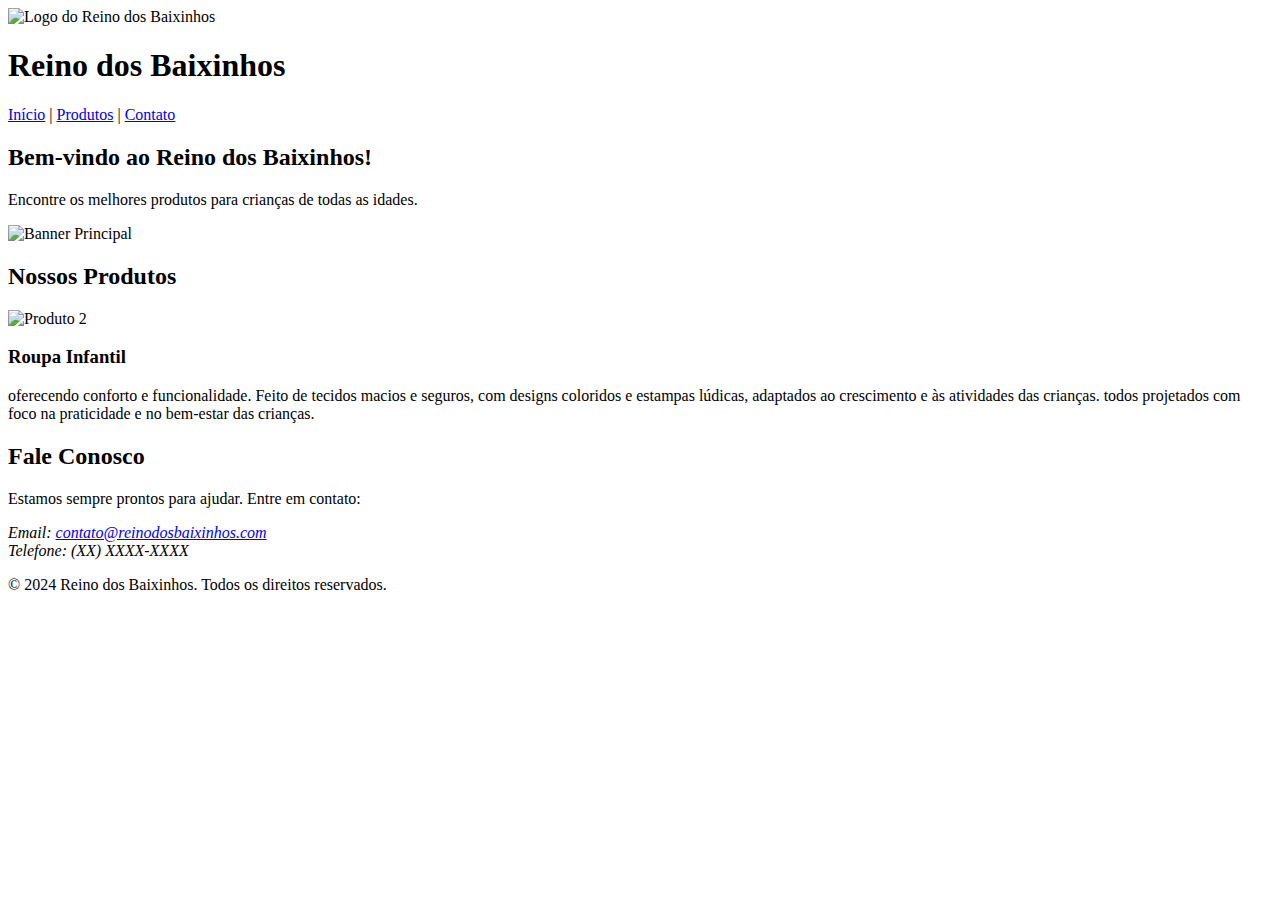
==== index.html @ 005692c9 "começando a home" ====
<!DOCTYPE html>
<html lang="pt-br">
<head>
    <meta charset="UTF-8">
    <title>Reino dos Baixinhos - Loja Virtual</title>
</head>
<body>
    <header>
        <img src="caminho_para_sua_logo.png" alt="Logo do Reino dos Baixinhos">
        <h1>Reino dos Baixinhos</h1>
        <nav>
            <a href="#inicio">Início</a> |
            <a href="#produtos">Produtos</a> |
            <a href="#contato">Contato</a>
        </nav>
    </header>

    <!-- Conteúdo Principal -->
    <main>
        <section id="inicio">
            <h2>Bem-vindo ao Reino dos Baixinhos!</h2>
            <p>Encontre os melhores produtos para crianças de todas as idades.</p>
            <img src="imagens/banner_principal.jpg" alt="Banner Principal">
        </section>

        <section id="produtos">
            <h2>Nossos Produtos</h2>
        
           <div>
                <img src="imagens/produto2.jpg" alt="Produto 2">
                <h3>Roupa Infantil</h3>
                <p> oferecendo conforto e funcionalidade. Feito de tecidos macios e seguros, com designs coloridos e estampas lúdicas, adaptados ao crescimento e às atividades das crianças. todos projetados com foco na praticidade e no bem-estar das crianças. </p>
            </div>
        </section>


    </main>

    <!-- Rodapé -->
    <footer>
        <section id="contato">
            <h2>Fale Conosco</h2>
            <p>Estamos sempre prontos para ajudar. Entre em contato:</p>
            <address>
                Email: <a href="mailto:contato@reinodosbaixinhos.com">contato@reinodosbaixinhos.com</a><br>
                Telefone: (XX) XXXX-XXXX
            </address>
        </section>
        <p>&copy; 2024 Reino dos Baixinhos. Todos os direitos reservados.</p>
    </footer>

</body>
</html>
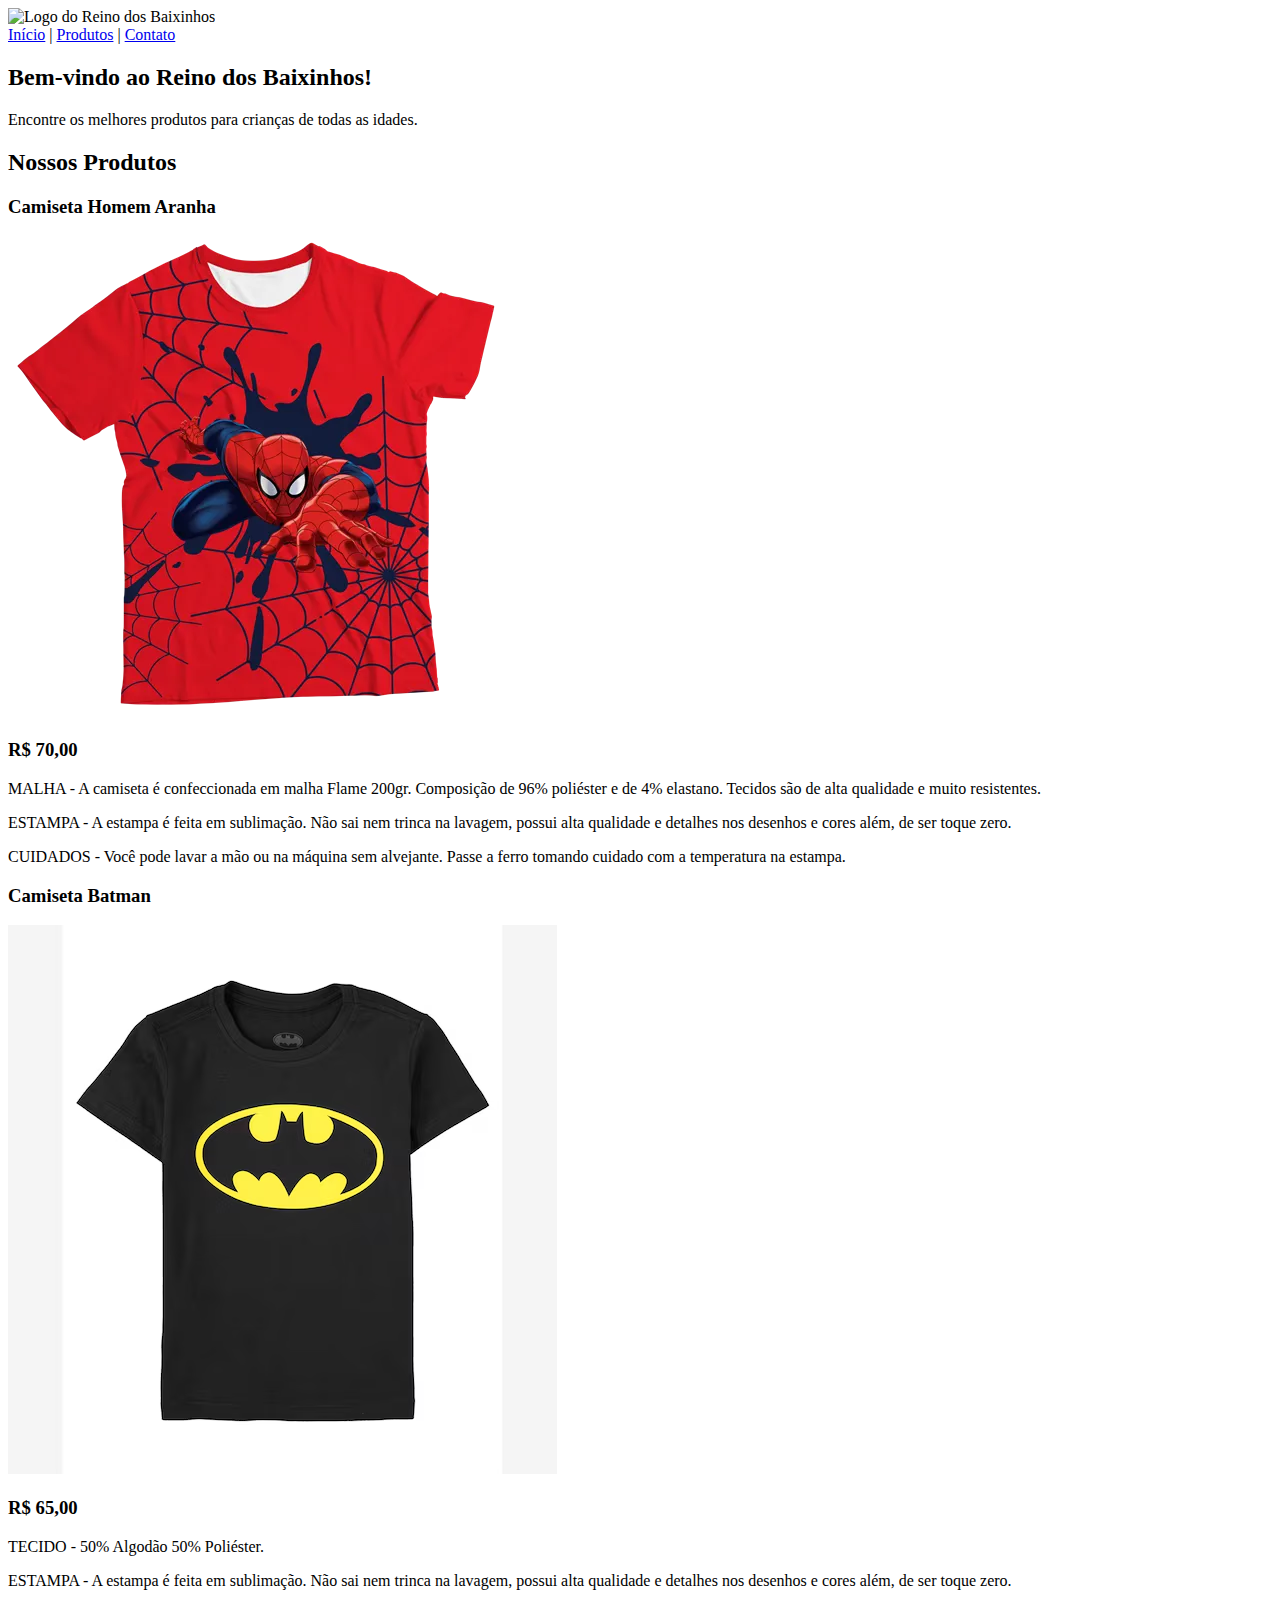
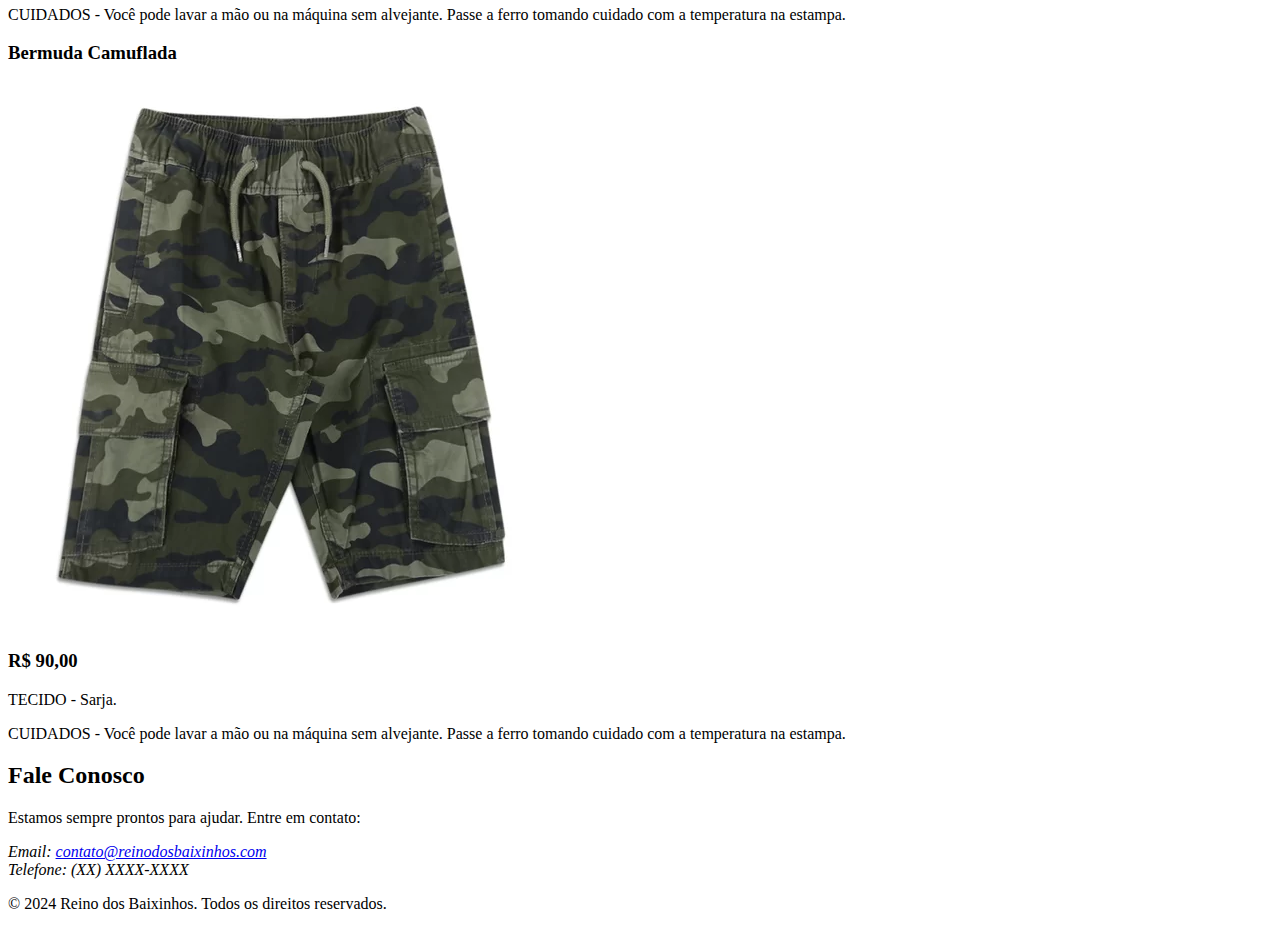
==== commit 6110fa65: "Inserindo produtos" ====
--- a/index.html
+++ b/index.html
@@ -1,13 +1,14 @@
 <!DOCTYPE html>
 <html lang="pt-br">
+
 <head>
     <meta charset="UTF-8">
     <title>Reino dos Baixinhos - Loja Virtual</title>
 </head>
+
 <body>
     <header>
         <img src="caminho_para_sua_logo.png" alt="Logo do Reino dos Baixinhos">
-        <h1>Reino dos Baixinhos</h1>
         <nav>
             <a href="#inicio">Início</a> |
             <a href="#produtos">Produtos</a> |
@@ -20,16 +21,46 @@
         <section id="inicio">
             <h2>Bem-vindo ao Reino dos Baixinhos!</h2>
             <p>Encontre os melhores produtos para crianças de todas as idades.</p>
-            <img src="imagens/banner_principal.jpg" alt="Banner Principal">
         </section>
 
         <section id="produtos">
             <h2>Nossos Produtos</h2>
-        
-           <div>
-                <img src="imagens/produto2.jpg" alt="Produto 2">
-                <h3>Roupa Infantil</h3>
-                <p> oferecendo conforto e funcionalidade. Feito de tecidos macios e seguros, com designs coloridos e estampas lúdicas, adaptados ao crescimento e às atividades das crianças. todos projetados com foco na praticidade e no bem-estar das crianças. </p>
+
+            <div>
+                <h3>Camiseta Homem Aranha </h3>
+                <img src="./assets/IMG/camiseta_homem_aranha_vermelho_mc_126_1_20201213195907.webp" alt="Camiseta Homem Aranha">
+                <h3>R&dollar; 70,00</h3>
+                <p>MALHA - A camiseta é confeccionada em malha Flame 200gr. Composição de 96% poliéster e de 4%
+                    elastano. Tecidos são de alta qualidade e muito resistentes.</p>
+
+                <p>ESTAMPA - A estampa é feita em sublimação. Não sai nem trinca na lavagem, possui alta qualidade e
+                    detalhes nos desenhos e cores além, de ser toque zero.</p>
+
+                <p>CUIDADOS - Você pode lavar a mão ou na máquina sem alvejante. Passe a ferro tomando cuidado com a
+                    temperatura na estampa.</p>
+            </div>
+
+            <div>
+                <h3>Camiseta Batman</h3>
+                <img src="./assets/IMG/c775c3dcbbb4a730857e1247e722cccd56b087c3.avif" alt="Camiseta Batman">
+                <h3>R&dollar; 65,00</h3>
+                <p>TECIDO - 50% Algodão 50% Poliéster.</p>
+
+                <p>ESTAMPA - A estampa é feita em sublimação. Não sai nem trinca na lavagem, possui alta qualidade e
+                    detalhes nos desenhos e cores além, de ser toque zero.</p>
+
+                <p>CUIDADOS - Você pode lavar a mão ou na máquina sem alvejante. Passe a ferro tomando cuidado com a
+                    temperatura na estampa.</p>
+            </div>
+
+            <div>
+                <h3>Bermuda Camuflada</h3>
+                <img src="./assets/IMG/bermuda camuflada.webp" alt="Bermuda Camuflada">
+                <h3>R&dollar; 90,00</h3>
+                <p>TECIDO - Sarja.</p>
+
+                <p>CUIDADOS - Você pode lavar a mão ou na máquina sem alvejante. Passe a ferro tomando cuidado com a
+                    temperatura na estampa.</p>
             </div>
         </section>
 
@@ -50,4 +81,5 @@
     </footer>
 
 </body>
+
 </html>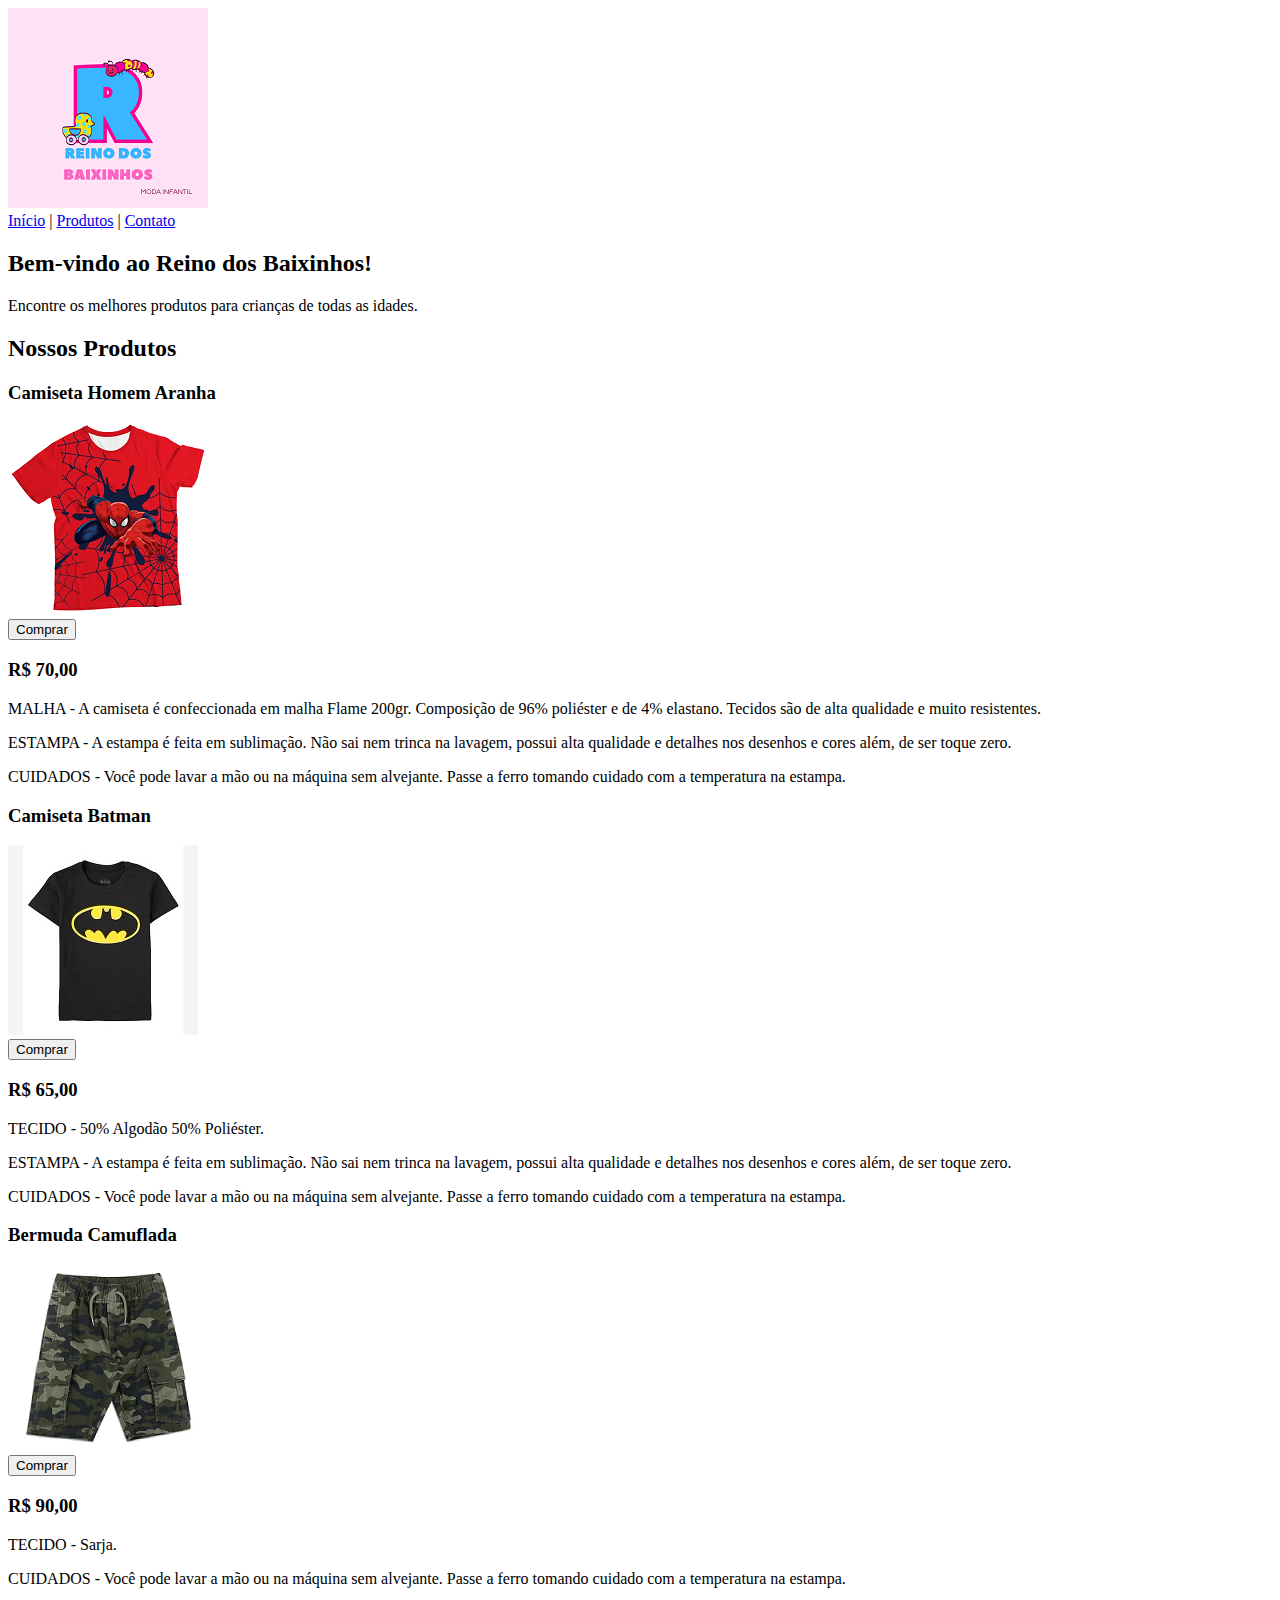
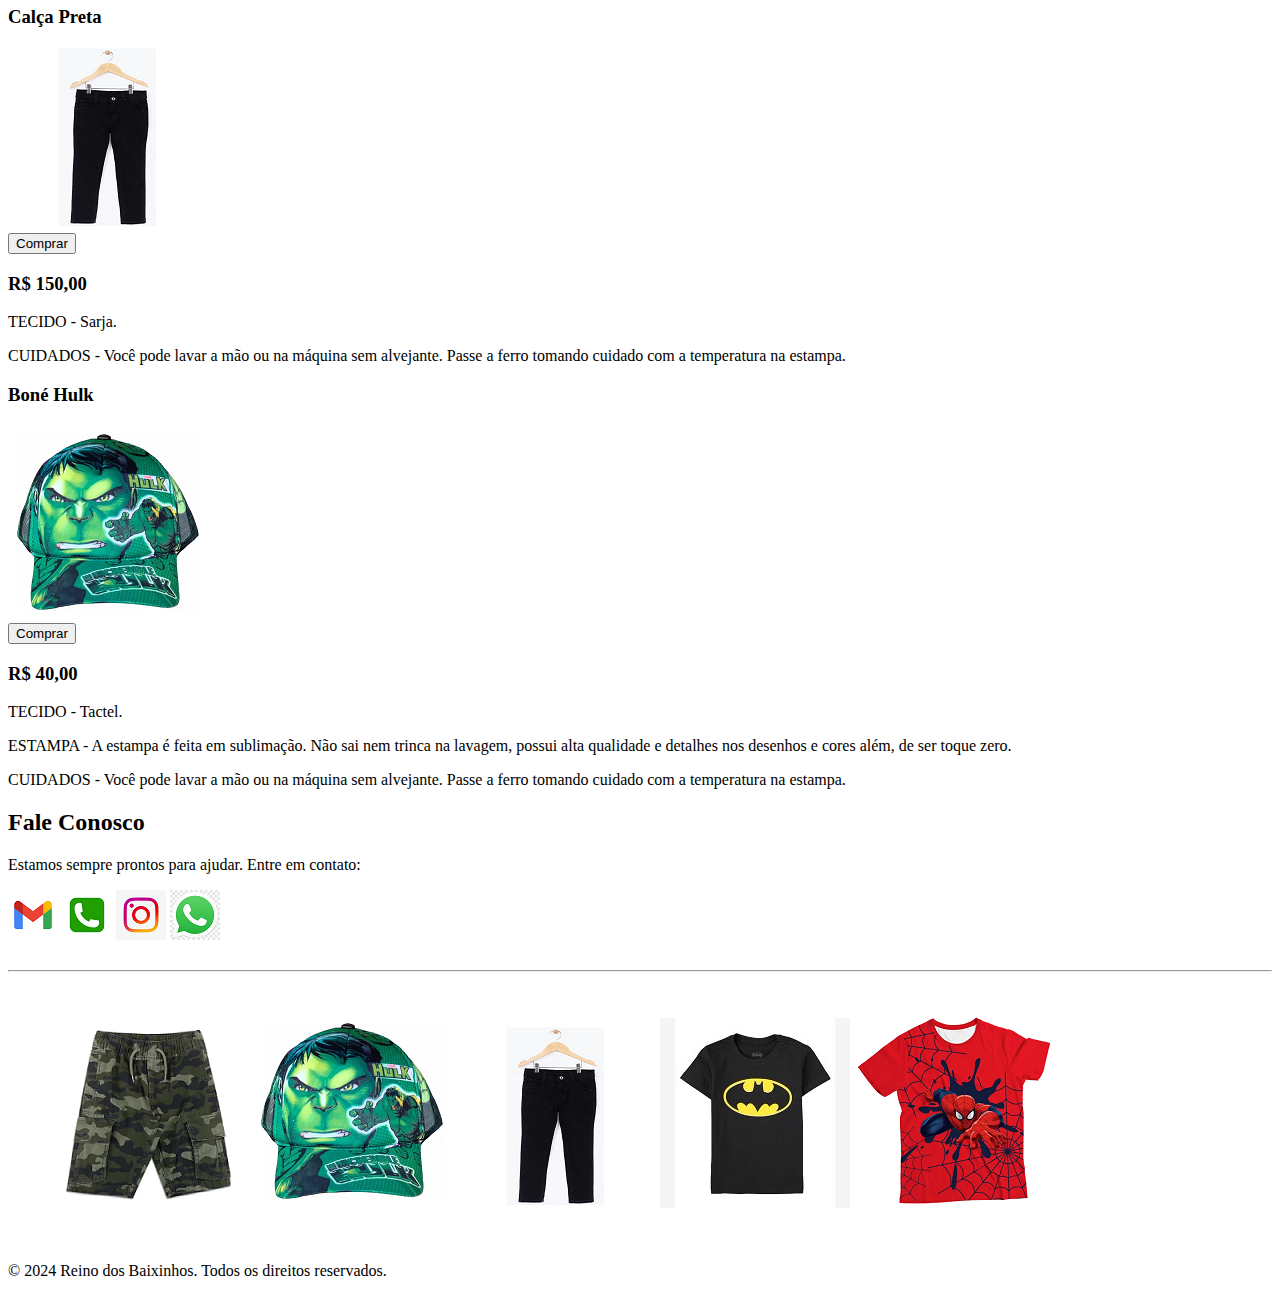
==== commit afb2fc1d: "atualizando a home" ====
--- a/index.html
+++ b/index.html
@@ -8,7 +8,7 @@
 
 <body>
     <header>
-        <img src="caminho_para_sua_logo.png" alt="Logo do Reino dos Baixinhos">
+        <img src="./assets/IMG/Logo moda infantil rosa.png" alt="Logo do Reino dos Baixinhos">
         <nav>
             <a href="#inicio">Início</a> |
             <a href="#produtos">Produtos</a> |
@@ -28,7 +28,13 @@
 
             <div>
                 <h3>Camiseta Homem Aranha </h3>
-                <img src="./assets/IMG/camiseta_homem_aranha_vermelho_mc_126_1_20201213195907.webp" alt="Camiseta Homem Aranha">
+                <img src="./assets/IMG/camiseta_homem_aranha.webp"
+                    alt="Camiseta Homem Aranha">
+
+                <form action="./formulario.html">
+                    <input type="submit" value="Comprar">
+                </form>
+                
                 <h3>R&dollar; 70,00</h3>
                 <p>MALHA - A camiseta é confeccionada em malha Flame 200gr. Composição de 96% poliéster e de 4%
                     elastano. Tecidos são de alta qualidade e muito resistentes.</p>
@@ -42,7 +48,12 @@
 
             <div>
                 <h3>Camiseta Batman</h3>
-                <img src="./assets/IMG/c775c3dcbbb4a730857e1247e722cccd56b087c3.avif" alt="Camiseta Batman">
+                <img src="./assets/IMG/camisa batman.jpg" alt="Camiseta Batman">
+                                    
+                <form action="./formulario.html">
+                    <input type="submit" value="Comprar">
+                </form>
+                
                 <h3>R&dollar; 65,00</h3>
                 <p>TECIDO - 50% Algodão 50% Poliéster.</p>
 
@@ -56,8 +67,46 @@
             <div>
                 <h3>Bermuda Camuflada</h3>
                 <img src="./assets/IMG/bermuda camuflada.webp" alt="Bermuda Camuflada">
+                                    
+                <form action="./formulario.html">
+                    <input type="submit" value="Comprar">
+                </form>
+                
                 <h3>R&dollar; 90,00</h3>
                 <p>TECIDO - Sarja.</p>
+
+                <p>CUIDADOS - Você pode lavar a mão ou na máquina sem alvejante. Passe a ferro tomando cuidado com a
+                    temperatura na estampa.</p>
+            </div>
+
+            <div>
+                <h3>Calça Preta</h3>
+                <img src="./assets/IMG//calca preta.webp" alt="Calça Preta">
+                                    
+                <form action="./formulario.html">
+                    <input type="submit" value="Comprar">
+                </form>
+                
+                <h3>R&dollar; 150,00</h3>
+                <p>TECIDO - Sarja.</p>
+
+                <p>CUIDADOS - Você pode lavar a mão ou na máquina sem alvejante. Passe a ferro tomando cuidado com a
+                    temperatura na estampa.</p>
+            </div>
+
+            <div>
+                <h3>Boné Hulk</h3>
+                <img src="./assets/IMG/bone hulk.webp" alt="Boné Hulk">
+                                    
+                <form action="./formulario.html">
+                    <input type="submit" value="Comprar">
+                </form>
+                
+                <h3>R&dollar; 40,00</h3>
+                <p>TECIDO - Tactel.</p>
+
+                <p>ESTAMPA - A estampa é feita em sublimação. Não sai nem trinca na lavagem, possui alta qualidade e
+                    detalhes nos desenhos e cores além, de ser toque zero.</p>
 
                 <p>CUIDADOS - Você pode lavar a mão ou na máquina sem alvejante. Passe a ferro tomando cuidado com a
                     temperatura na estampa.</p>
@@ -72,14 +121,34 @@
         <section id="contato">
             <h2>Fale Conosco</h2>
             <p>Estamos sempre prontos para ajudar. Entre em contato:</p>
-            <address>
-                Email: <a href="mailto:contato@reinodosbaixinhos.com">contato@reinodosbaixinhos.com</a><br>
-                Telefone: (XX) XXXX-XXXX
-            </address>
+
+            <a target="blank" href="mailto:felippepiresdantas@gmail.com">
+                <img src="./assets/IMG/gmail.png" alt="gmail"></a>
+
+            <a target="blank" href="tel:+5511958413838">
+                <img src="./assets/IMG/telefone.png" alt="telefone"></a>
+
+            <a target="blank" href="https://www.instagram.com/corinthians/">
+                <img src="./assets/IMG/simbolo instagram.jpg" alt="instagram"></a>
+
+            <a target="blank" href="https://wa.me/5511958413838">
+                <img src="./assets/IMG/whattsapp.jpg" alt="whattsapp"></a>
         </section>
+
+        <br><hr><br>
+
+        <figure>
+            <img src="./assets/IMG/bermuda camuflada.webp" alt="Bermuda Camuflada">
+            <img src="./assets/IMG/bone hulk.webp" alt="Boné Hulk">
+            <img src="./assets/IMG/calca preta.webp" alt="Calça Preta">
+            <img src="./assets/IMG/camisa batman.jpg" alt="Camiseta  Batman">
+            <img src="./assets/IMG/camiseta_homem_aranha.webp" alt="Camiseta Homem Aranha">
+        </figure>
+
+        <br>
+
         <p>&copy; 2024 Reino dos Baixinhos. Todos os direitos reservados.</p>
     </footer>
-
 </body>
 
 </html>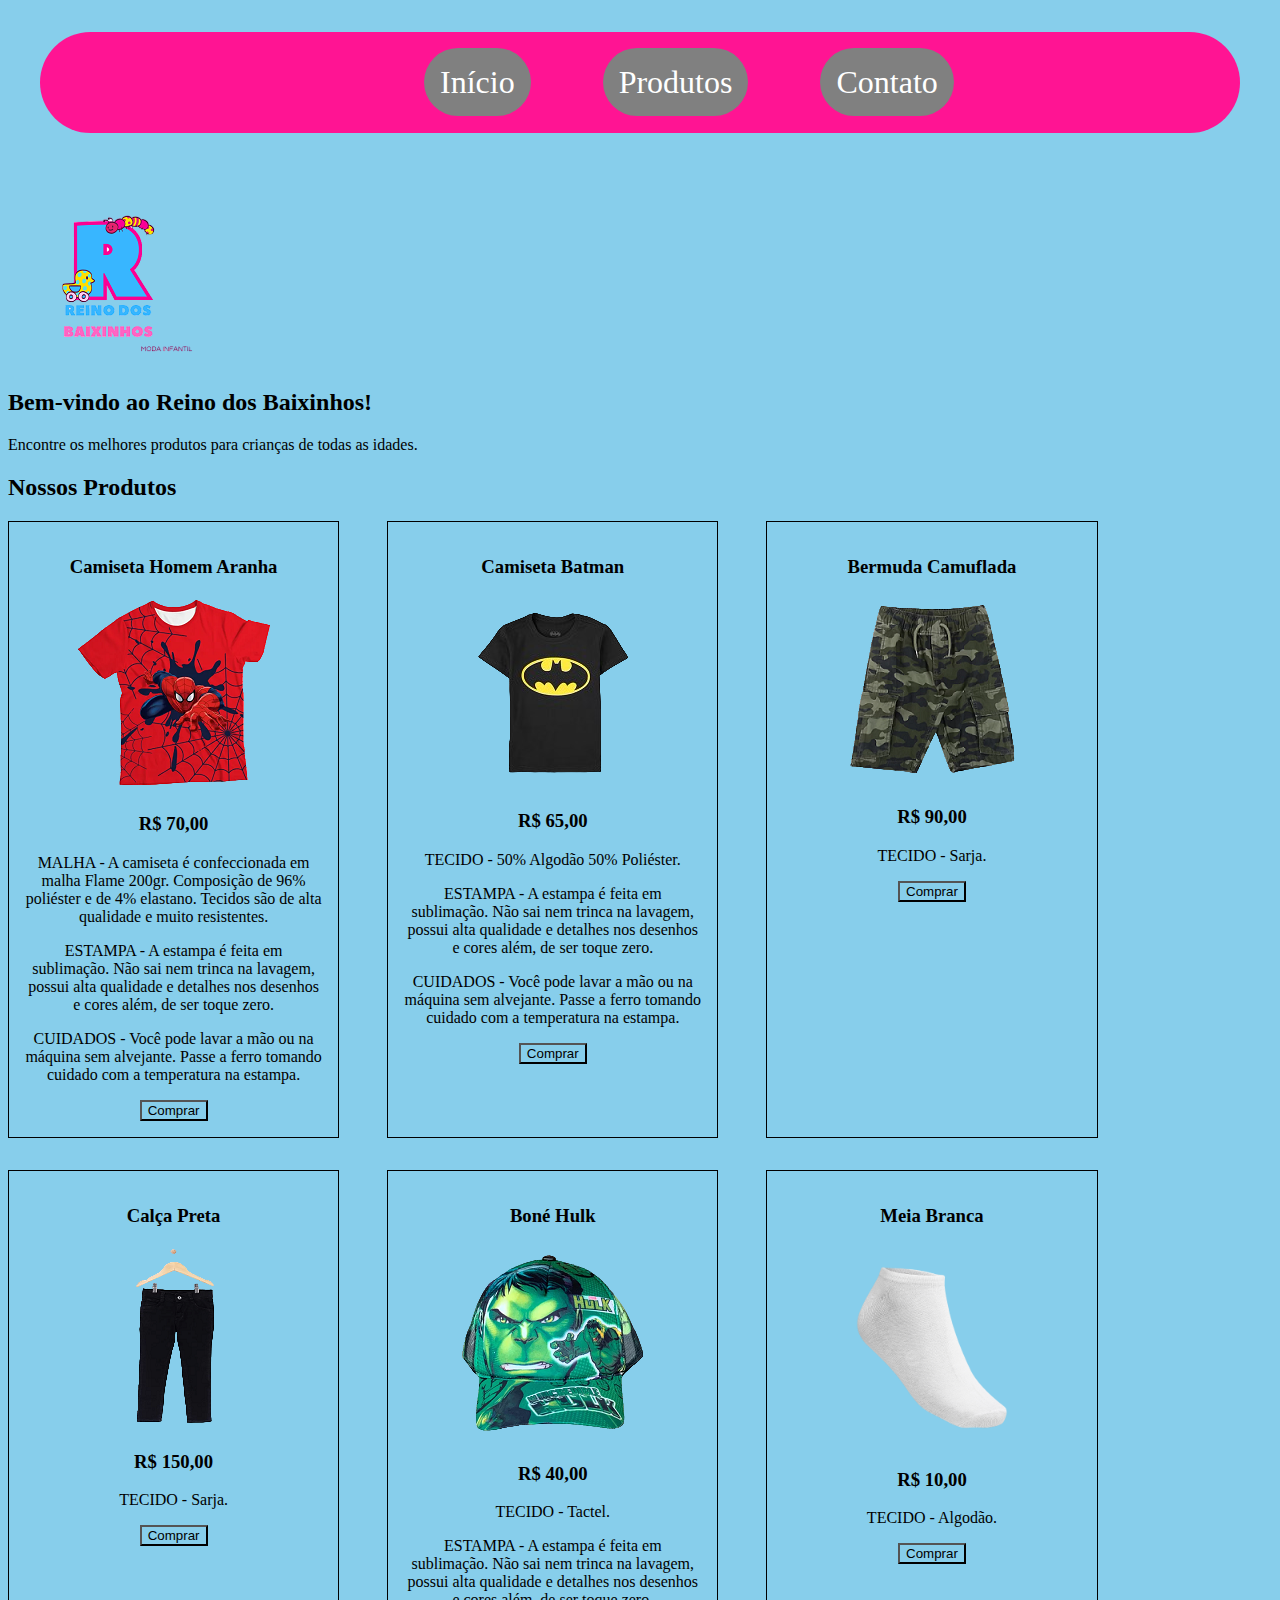
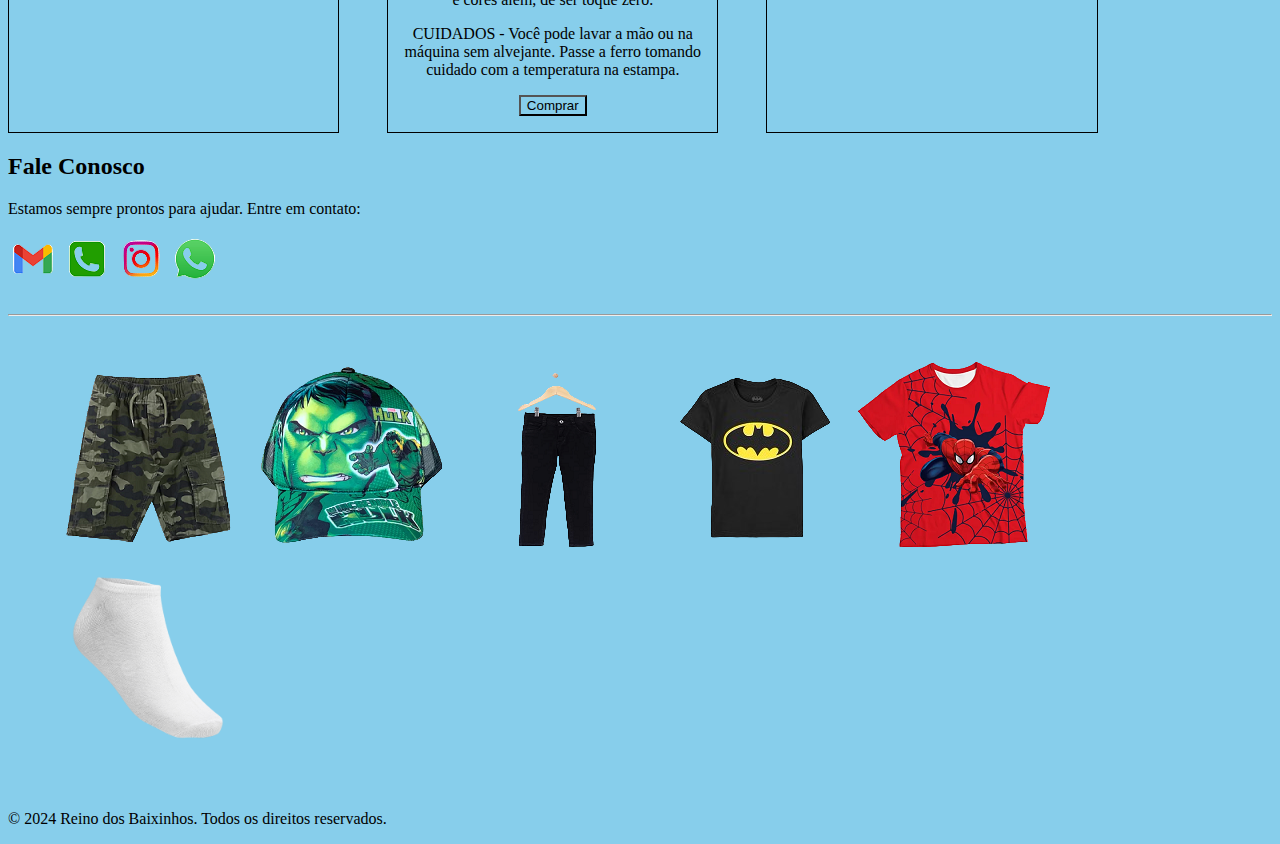
==== commit 36f519fa: "comecando o css" ====
--- a/index.html
+++ b/index.html
@@ -3,37 +3,33 @@
 
 <head>
     <meta charset="UTF-8">
+    <link rel="stylesheet" href="./assets/CSS/style.css">
     <title>Reino dos Baixinhos - Loja Virtual</title>
 </head>
 
 <body>
     <header>
-        <img src="./assets/IMG/Logo moda infantil rosa.png" alt="Logo do Reino dos Baixinhos">
         <nav>
-            <a href="#inicio">Início</a> |
-            <a href="#produtos">Produtos</a> |
-            <a href="#contato">Contato</a>
+            <a href="#inicio" id="a1">Início</a>
+            <a href="#produtos" id="a2">Produtos</a>
+            <a href="#contato" id="a3">Contato</a>
         </nav>
     </header>
 
     <!-- Conteúdo Principal -->
     <main>
         <section id="inicio">
+            <img src="./assets/IMG/logo.png" alt="Logo do Reino dos Baixinhos" id="logo">
             <h2>Bem-vindo ao Reino dos Baixinhos!</h2>
             <p>Encontre os melhores produtos para crianças de todas as idades.</p>
         </section>
-
-        <section id="produtos">
-            <h2>Nossos Produtos</h2>
-
-            <div>
+        <h2>Nossos Produtos</h2>
+        <section id="produtos" class="container">
+            
+            <div class="homem_aranha">
                 <h3>Camiseta Homem Aranha </h3>
-                <img src="./assets/IMG/camiseta_homem_aranha.webp"
+                <img src="./assets/IMG/homem_aranha.png"
                     alt="Camiseta Homem Aranha">
-
-                <form action="./formulario.html">
-                    <input type="submit" value="Comprar">
-                </form>
                 
                 <h3>R&dollar; 70,00</h3>
                 <p>MALHA - A camiseta é confeccionada em malha Flame 200gr. Composição de 96% poliéster e de 4%
@@ -44,15 +40,15 @@
 
                 <p>CUIDADOS - Você pode lavar a mão ou na máquina sem alvejante. Passe a ferro tomando cuidado com a
                     temperatura na estampa.</p>
-            </div>
-
-            <div>
-                <h3>Camiseta Batman</h3>
-                <img src="./assets/IMG/camisa batman.jpg" alt="Camiseta Batman">
-                                    
+                
                 <form action="./formulario.html">
                     <input type="submit" value="Comprar">
                 </form>
+            </div>
+
+            <div class="batman">
+                <h3>Camiseta Batman</h3>
+                <img src="./assets/IMG/camisa-batman.png" alt="Camiseta Batman">
                 
                 <h3>R&dollar; 65,00</h3>
                 <p>TECIDO - 50% Algodão 50% Poliéster.</p>
@@ -62,45 +58,39 @@
 
                 <p>CUIDADOS - Você pode lavar a mão ou na máquina sem alvejante. Passe a ferro tomando cuidado com a
                     temperatura na estampa.</p>
-            </div>
 
-            <div>
-                <h3>Bermuda Camuflada</h3>
-                <img src="./assets/IMG/bermuda camuflada.webp" alt="Bermuda Camuflada">
-                                    
                 <form action="./formulario.html">
                     <input type="submit" value="Comprar">
                 </form>
+            </div>
+
+            <div class="bermuda">
+                <h3>Bermuda Camuflada</h3>
+                <img src="./assets/IMG/bermuda-camuflada.png" alt="Bermuda Camuflada">
                 
                 <h3>R&dollar; 90,00</h3>
                 <p>TECIDO - Sarja.</p>
 
-                <p>CUIDADOS - Você pode lavar a mão ou na máquina sem alvejante. Passe a ferro tomando cuidado com a
-                    temperatura na estampa.</p>
-            </div>
-
-            <div>
-                <h3>Calça Preta</h3>
-                <img src="./assets/IMG//calca preta.webp" alt="Calça Preta">
-                                    
                 <form action="./formulario.html">
                     <input type="submit" value="Comprar">
                 </form>
+            </div>
+
+            <div class="calca">
+                <h3>Calça Preta</h3>
+                <img src="./assets/IMG//calca-preta.png" alt="Calça Preta">
                 
                 <h3>R&dollar; 150,00</h3>
                 <p>TECIDO - Sarja.</p>
 
-                <p>CUIDADOS - Você pode lavar a mão ou na máquina sem alvejante. Passe a ferro tomando cuidado com a
-                    temperatura na estampa.</p>
-            </div>
-
-            <div>
-                <h3>Boné Hulk</h3>
-                <img src="./assets/IMG/bone hulk.webp" alt="Boné Hulk">
-                                    
                 <form action="./formulario.html">
                     <input type="submit" value="Comprar">
                 </form>
+            </div>
+
+            <div class="hulk">
+                <h3>Boné Hulk</h3>
+                <img src="./assets/IMG/bone-hulk.png" alt="Boné Hulk">
                 
                 <h3>R&dollar; 40,00</h3>
                 <p>TECIDO - Tactel.</p>
@@ -110,6 +100,21 @@
 
                 <p>CUIDADOS - Você pode lavar a mão ou na máquina sem alvejante. Passe a ferro tomando cuidado com a
                     temperatura na estampa.</p>
+
+                <form action="./formulario.html">
+                    <input type="submit" value="Comprar">
+                </form>
+            </div>
+            <div class="meia">
+                <h3>Meia Branca</h3>
+                <img src="./assets/IMG/meia-branca.png" alt="Meia branca" id="meia">
+                
+                <h3>R&dollar; 10,00</h3>
+                <p>TECIDO - Algodão.</p>
+
+                <form action="./formulario.html">
+                    <input type="submit" value="Comprar">
+                </form>
             </div>
         </section>
 
@@ -123,26 +128,27 @@
             <p>Estamos sempre prontos para ajudar. Entre em contato:</p>
 
             <a target="blank" href="mailto:felippepiresdantas@gmail.com">
-                <img src="./assets/IMG/gmail.png" alt="gmail"></a>
+                <img src="./assets/IMG/gmail-.png" alt="gmail"></a>
 
             <a target="blank" href="tel:+5511958413838">
-                <img src="./assets/IMG/telefone.png" alt="telefone"></a>
+                <img src="./assets/IMG/telefone-.png" alt="telefone"></a>
 
             <a target="blank" href="https://www.instagram.com/corinthians/">
-                <img src="./assets/IMG/simbolo instagram.jpg" alt="instagram"></a>
+                <img src="./assets/IMG/instagram.png" alt="instagram"></a>
 
             <a target="blank" href="https://wa.me/5511958413838">
-                <img src="./assets/IMG/whattsapp.jpg" alt="whattsapp"></a>
+                <img src="./assets/IMG/whattsapp.png" alt="whattsapp"></a>
         </section>
 
         <br><hr><br>
 
         <figure>
-            <img src="./assets/IMG/bermuda camuflada.webp" alt="Bermuda Camuflada">
-            <img src="./assets/IMG/bone hulk.webp" alt="Boné Hulk">
-            <img src="./assets/IMG/calca preta.webp" alt="Calça Preta">
-            <img src="./assets/IMG/camisa batman.jpg" alt="Camiseta  Batman">
-            <img src="./assets/IMG/camiseta_homem_aranha.webp" alt="Camiseta Homem Aranha">
+            <img src="./assets/IMG/bermuda-camuflada.png" alt="Bermuda Camuflada">
+            <img src="./assets/IMG/bone-hulk.png" alt="Boné Hulk">
+            <img src="./assets/IMG/calca-preta.png" alt="Calça Preta">
+            <img src="./assets/IMG/camisa-batman.png" alt="Camiseta  Batman">
+            <img src="./assets/IMG/homem_aranha.png" alt="Camiseta Homem Aranha">
+            <img src="./assets/IMG/meia-branca.png" alt="Meia Branca" id="meia">
         </figure>
 
         <br>
--- a/assets/CSS/style.css
+++ b/assets/CSS/style.css
@@ -0,0 +1,61 @@
+* {background-color:skyblue;}
+
+nav {background-color: deeppink;
+    padding: 1em;
+    font-size: 2em;
+    margin: 1em;
+    border-radius: 2em;}
+
+#a1 {background-color: gray;
+    color: white;
+    text-decoration: none;
+    padding: 0.5em;
+    border-radius: 2em;
+    margin: 0 2em 0 11em;}
+
+#a2 {background-color: gray;
+    color: white;
+    text-decoration: none;
+    padding: 0.5em;
+    border-radius: 2em;
+    margin-right: 2em;}
+
+#a3 {background-color: gray;
+    color: white;
+    text-decoration: none;
+    padding: 0.5em;
+    border-radius: 2em;
+    margin-right: 2em;}
+
+.container {display: grid;
+            grid-template-columns: repeat(3, 30%);
+            text-align: center;}
+
+.homem_aranha {border: 1px solid black;
+                margin-right: 3em;
+                margin-bottom: 2em;
+                padding: 1em;}
+
+.batman {border: 1px solid black;
+        margin-right: 3em;
+        margin-bottom: 2em;
+        padding: 1em;}
+
+.bermuda {border: 1px solid black;
+        margin-right: 3em;
+        margin-bottom: 2em;
+        padding: 1em;}
+
+.calca {border: 1px solid black;
+        margin-right: 3em;
+        padding: 1em;}
+
+.hulk {border: 1px solid black;
+        margin-right: 3em;
+        padding: 1em;}
+            
+.meia {border: 1px solid black;
+        margin-right: 3em;
+        padding: 1em;}
+
+#meia {width: 200px;}
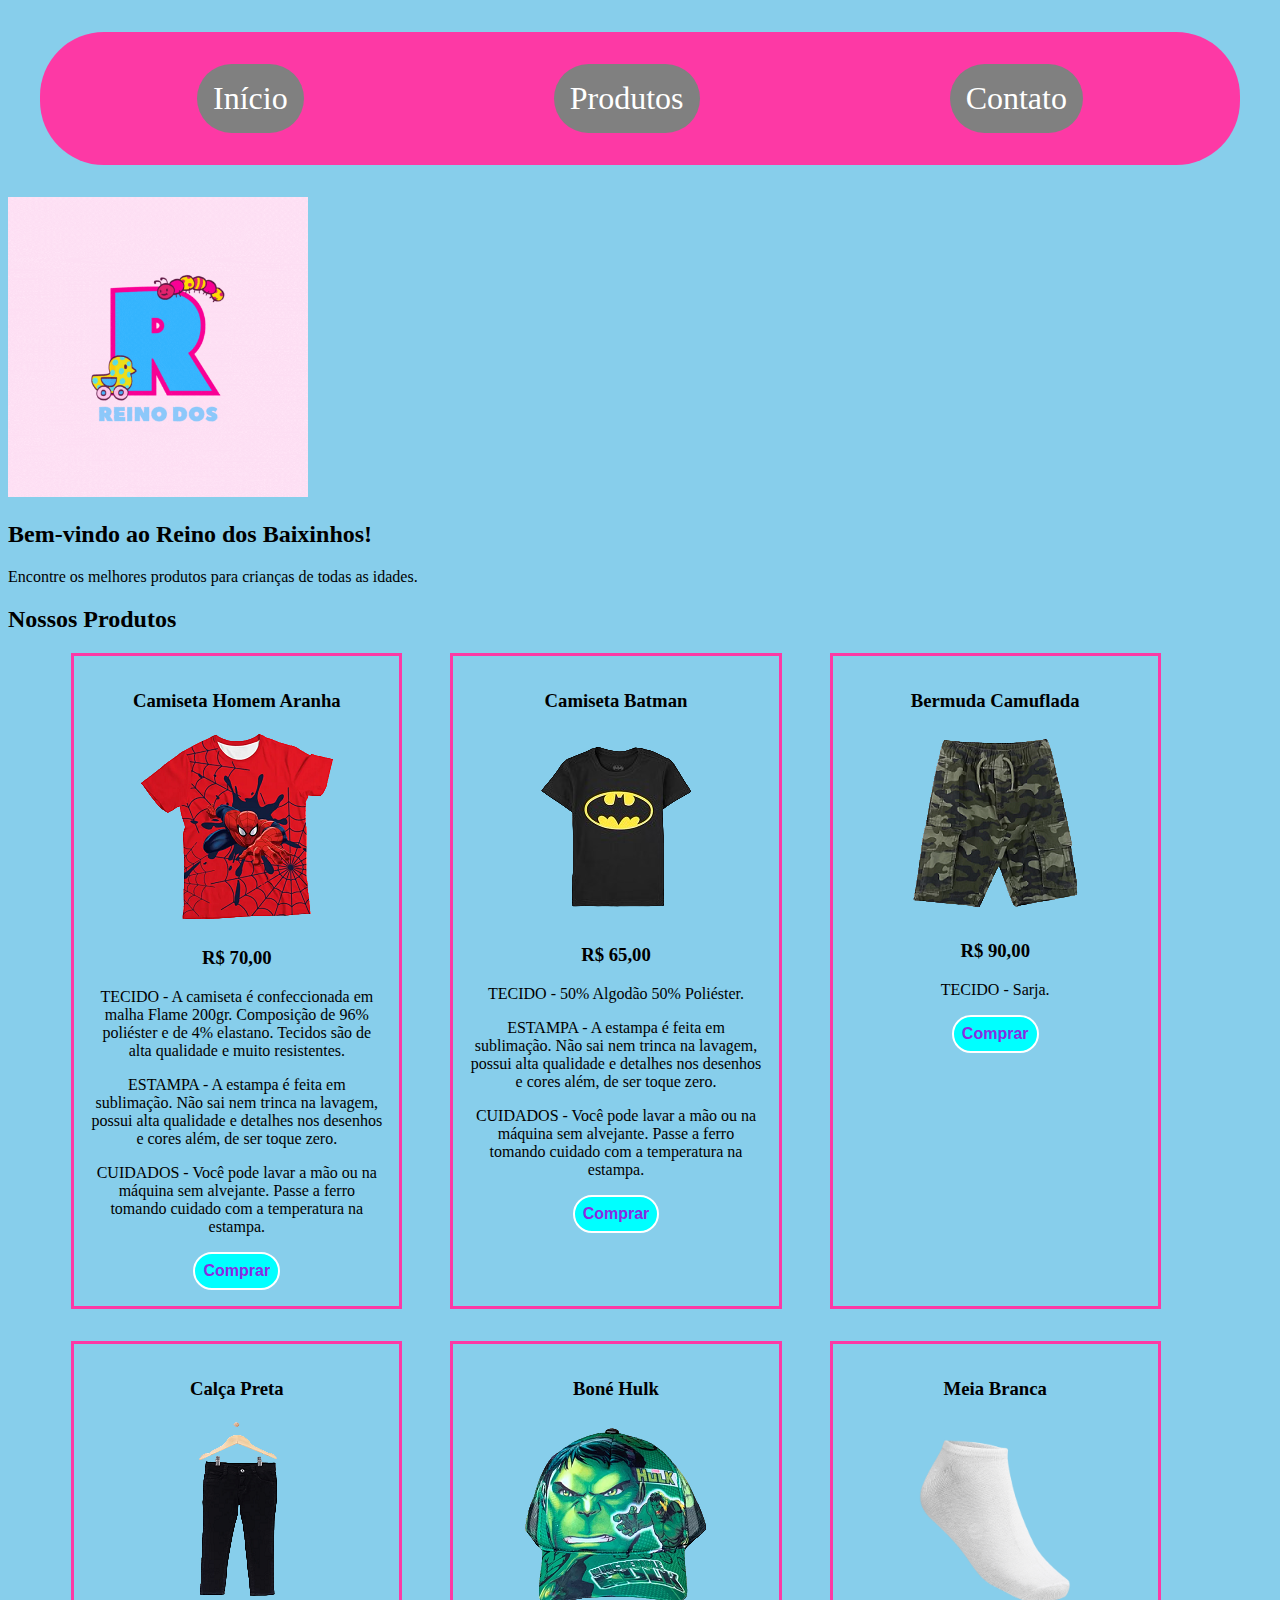
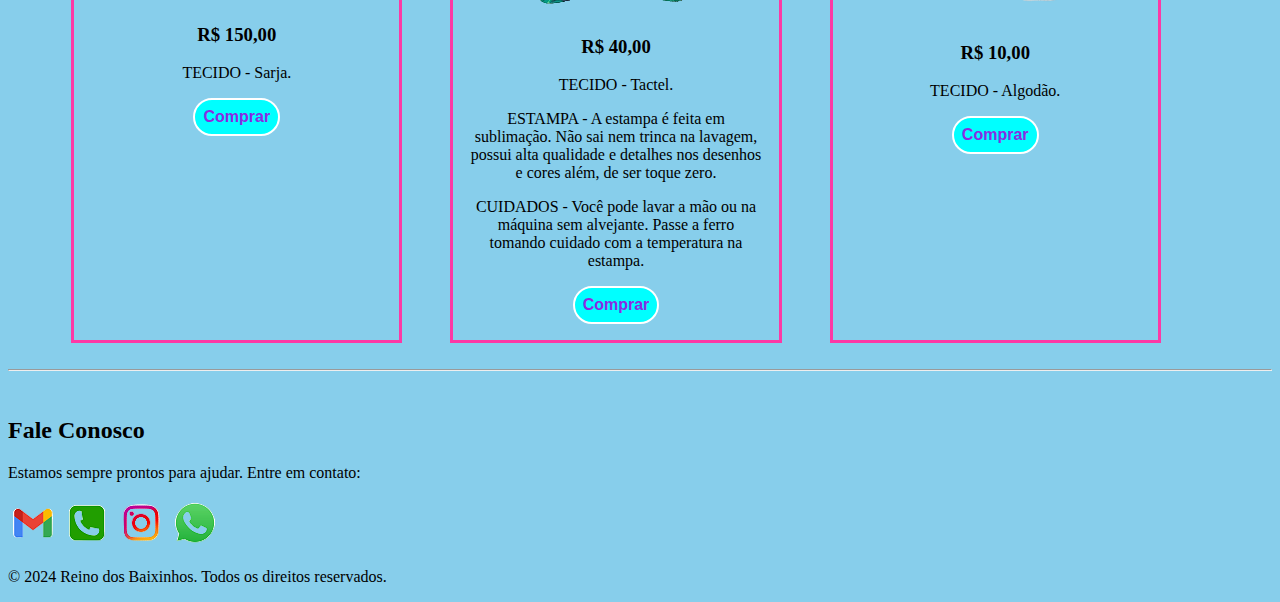
==== commit dceb965f: "finalizado" ====
--- a/index.html
+++ b/index.html
@@ -19,7 +19,7 @@
     <!-- Conteúdo Principal -->
     <main>
         <section id="inicio">
-            <img src="./assets/IMG/logo.png" alt="Logo do Reino dos Baixinhos" id="logo">
+            <img src="./assets/IMG/Logo moda infantil rosa.gif" alt="Logo do Reino dos Baixinhos" id="logo">
             <h2>Bem-vindo ao Reino dos Baixinhos!</h2>
             <p>Encontre os melhores produtos para crianças de todas as idades.</p>
         </section>
@@ -32,7 +32,7 @@
                     alt="Camiseta Homem Aranha">
                 
                 <h3>R&dollar; 70,00</h3>
-                <p>MALHA - A camiseta é confeccionada em malha Flame 200gr. Composição de 96% poliéster e de 4%
+                <p>TECIDO - A camiseta é confeccionada em malha Flame 200gr. Composição de 96% poliéster e de 4%
                     elastano. Tecidos são de alta qualidade e muito resistentes.</p>
 
                 <p>ESTAMPA - A estampa é feita em sublimação. Não sai nem trinca na lavagem, possui alta qualidade e
@@ -42,7 +42,7 @@
                     temperatura na estampa.</p>
                 
                 <form action="./formulario.html">
-                    <input type="submit" value="Comprar">
+                    <input type="submit" value="Comprar" class="botao">
                 </form>
             </div>
 
@@ -60,7 +60,7 @@
                     temperatura na estampa.</p>
 
                 <form action="./formulario.html">
-                    <input type="submit" value="Comprar">
+                    <input type="submit" value="Comprar" class="botao">
                 </form>
             </div>
 
@@ -71,8 +71,8 @@
                 <h3>R&dollar; 90,00</h3>
                 <p>TECIDO - Sarja.</p>
 
-                <form action="./formulario.html">
-                    <input type="submit" value="Comprar">
+                <form action="./formulario.html" class="form">
+                    <input type="submit" value="Comprar" class="botao">
                 </form>
             </div>
 
@@ -84,7 +84,7 @@
                 <p>TECIDO - Sarja.</p>
 
                 <form action="./formulario.html">
-                    <input type="submit" value="Comprar">
+                    <input type="submit" value="Comprar" class="botao">
                 </form>
             </div>
 
@@ -102,7 +102,7 @@
                     temperatura na estampa.</p>
 
                 <form action="./formulario.html">
-                    <input type="submit" value="Comprar">
+                    <input type="submit" value="Comprar" class="botao">
                 </form>
             </div>
             <div class="meia">
@@ -113,7 +113,7 @@
                 <p>TECIDO - Algodão.</p>
 
                 <form action="./formulario.html">
-                    <input type="submit" value="Comprar">
+                    <input type="submit" value="Comprar" class="botao">
                 </form>
             </div>
         </section>
@@ -123,6 +123,7 @@
 
     <!-- Rodapé -->
     <footer>
+        <br><hr><br>
         <section id="contato">
             <h2>Fale Conosco</h2>
             <p>Estamos sempre prontos para ajudar. Entre em contato:</p>
@@ -140,19 +141,6 @@
                 <img src="./assets/IMG/whattsapp.png" alt="whattsapp"></a>
         </section>
 
-        <br><hr><br>
-
-        <figure>
-            <img src="./assets/IMG/bermuda-camuflada.png" alt="Bermuda Camuflada">
-            <img src="./assets/IMG/bone-hulk.png" alt="Boné Hulk">
-            <img src="./assets/IMG/calca-preta.png" alt="Calça Preta">
-            <img src="./assets/IMG/camisa-batman.png" alt="Camiseta  Batman">
-            <img src="./assets/IMG/homem_aranha.png" alt="Camiseta Homem Aranha">
-            <img src="./assets/IMG/meia-branca.png" alt="Meia Branca" id="meia">
-        </figure>
-
-        <br>
-
         <p>&copy; 2024 Reino dos Baixinhos. Todos os direitos reservados.</p>
     </footer>
 </body>
--- a/assets/CSS/style.css
+++ b/assets/CSS/style.css
@@ -1,61 +1,77 @@
 * {background-color:skyblue;}
 
-nav {background-color: deeppink;
+nav {display: grid;
+    grid-template-columns: repeat(3,auto);
+    justify-items: center;
+    background-color: rgb(253, 57, 165);
     padding: 1em;
     font-size: 2em;
     margin: 1em;
+    border-radius: 2em;
+    text-align: center;}
+
+#a1 {background-color: gray;
+    padding: 0.5em;
+    color: white;
+    text-decoration: none;
     border-radius: 2em;}
 
-#a1 {background-color: gray;
+#a2 {background-color: gray;
+    padding: 0.5em;
     color: white;
     text-decoration: none;
+    border-radius: 2em;}
+
+#a3 {background-color: gray;
     padding: 0.5em;
-    border-radius: 2em;
-    margin: 0 2em 0 11em;}
-
-#a2 {background-color: gray;
     color: white;
     text-decoration: none;
-    padding: 0.5em;
-    border-radius: 2em;
-    margin-right: 2em;}
-
-#a3 {background-color: gray;
-    color: white;
-    text-decoration: none;
-    padding: 0.5em;
-    border-radius: 2em;
-    margin-right: 2em;}
+    border-radius: 2em;}
 
 .container {display: grid;
             grid-template-columns: repeat(3, 30%);
+            justify-content: center;
             text-align: center;}
 
-.homem_aranha {border: 1px solid black;
+.homem_aranha {border: 3px solid rgb(253, 57, 165);
                 margin-right: 3em;
                 margin-bottom: 2em;
                 padding: 1em;}
 
-.batman {border: 1px solid black;
+.batman {border: 3px solid rgb(253, 57, 165);
         margin-right: 3em;
         margin-bottom: 2em;
         padding: 1em;}
 
-.bermuda {border: 1px solid black;
+.bermuda {border: 3px solid rgb(253, 57, 165);
         margin-right: 3em;
         margin-bottom: 2em;
         padding: 1em;}
 
-.calca {border: 1px solid black;
+.calca {border: 3px solid rgb(253, 57, 165);
         margin-right: 3em;
         padding: 1em;}
 
-.hulk {border: 1px solid black;
+.hulk {border: 3px solid rgb(253, 57, 165);
         margin-right: 3em;
         padding: 1em;}
             
-.meia {border: 1px solid black;
+.meia {border: 3px solid rgb(253, 57, 165);
         margin-right: 3em;
         padding: 1em;}
 
 #meia {width: 200px;}
+
+.botao {color: blueviolet;
+        background-color: aqua;
+        border: 2px solid white;
+        font-size: 1em;
+        font-weight: 800;
+        padding: 0.5em;
+        border-radius: 2em;}
+
+.botao:hover {background-color: blueviolet;
+                border: 2px solid white;
+                color: aqua;}
+
+#logo {width: 300px;}